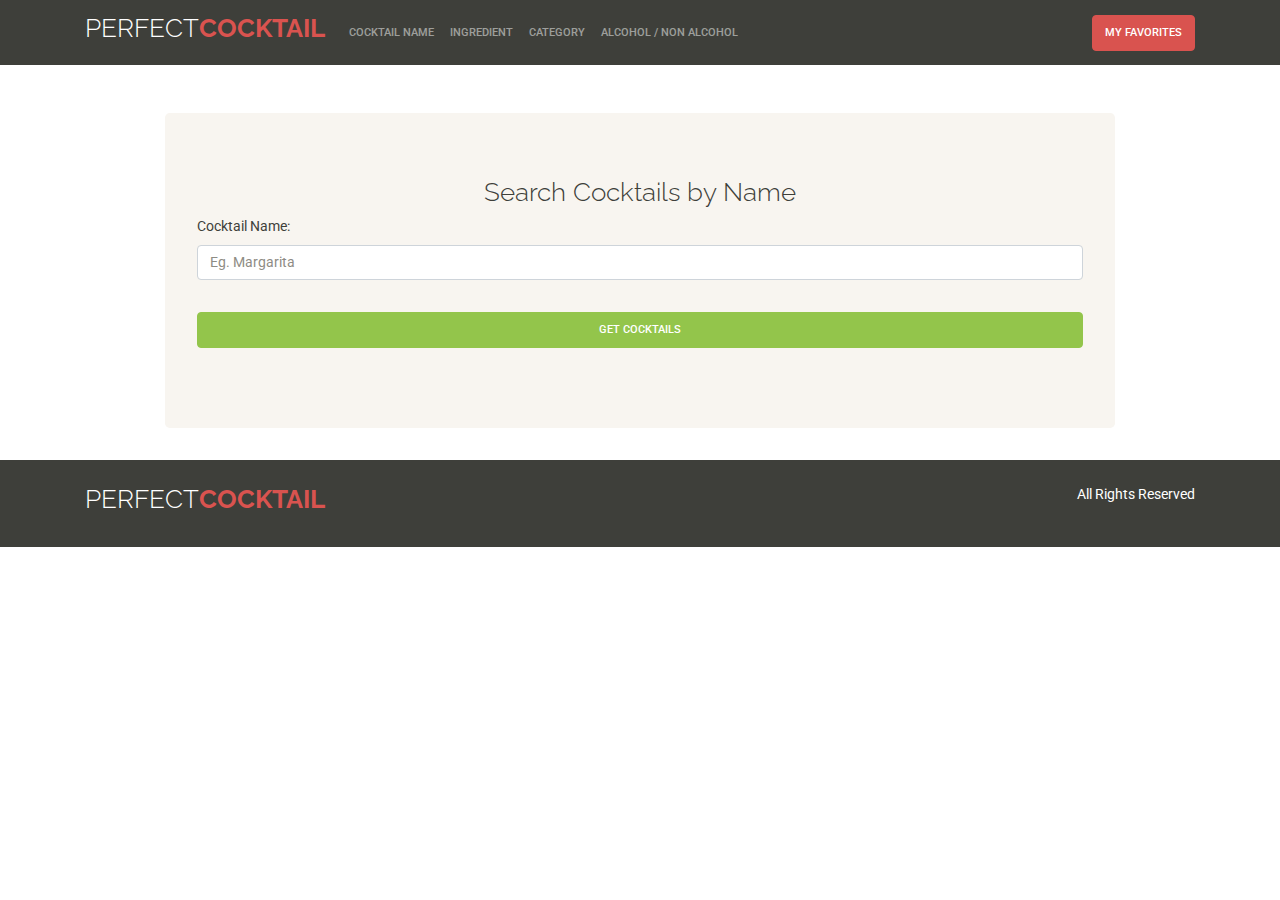
==== index.html @ 0d6ab864 "Initial Commit" ====
<!DOCTYPE html>
<html lang="en">
<head>
    <meta charset="UTF-8">
    <meta name="viewport" content="width=device-width, initial-scale=1.0">
    <meta http-equiv="X-UA-Compatible" content="ie=edge">
    <title>Perfect Cocktail | Search by Name</title>
    <link rel="stylesheet" href="css/bootstrap.css">
    <link href="https://fonts.googleapis.com/css?family=Raleway:300,700,900" rel="stylesheet">
    <link rel="stylesheet" href="css/custom.css">
</head>
<body>

<nav class="navbar navbar-expand-lg navbar-dark bg-primary">
    <div class="container">
        <a class="navbar-brand text-uppercase" href="index.html">
            <h1 class="sitename">PERFECT<span>COCKTAIL</span> </h1>
        </a>
        <button class="navbar-toggler" type="button" data-toggle="collapse" data-target="#navbar" aria-controls="navbar" aria-expanded="false" aria-label="Toggle navigation">
            <span class="navbar-toggler-icon"></span>
        </button>
        <div class="collapse navbar-collapse" id="navbar">
                <ul class="navbar-nav mr-auto">
                    <li class="nav-item">
                        <a class="nav-link" href="index.html">Cocktail Name</a>
                    </li>
                    <li class="nav-item">
                        <a class="nav-link" href="ingredient.html">Ingredient</a>
                    </li>
                    <li class="nav-item">
                        <a class="nav-link" href="category.html">Category</a>
                    </li>
                    <li class="nav-item">
                        <a class="nav-link" href="filter-alcohol.html">Alcohol / Non Alcohol</a>
                    </li>
                </ul>
        </div>
        <div class="dropdown">
                <a href="favorites.html" class="btn btn-danger">
                       My Favorites
                </a>
        </div>
    </div>
</nav>

<div id="content" class="mt-5">
    <div class="container">
        <div class="row justify-content-center">
                <div class="jumbotron col-12 col-md-10">
                    <h1 class="text-center">Search Cocktails by Name</h1>

                    <div class="row">
                            <div class="col-12">
                                    <form action="#" id="search-form">
                                            <div class="form-group">
                                                    <label for="search">Cocktail Name:</label>
                                                    <input type="text" class="form-control" id="search" placeholder="Eg. Margarita">
                                            </div>
                                            <div class="form-group pt-3">
                                                    <input type="hidden" id="type" value="name">

                                                    <button type="submit" class="btn btn-success d-block">
                                                        Get Cocktails
                                                    </button>
                                            </div>
                                    </form>
                                    
                            </div>

                            <div class="col-12 mt-5 results-wrapper" style="display:none;" >
                                <h1 class="text-center">Results: <span id="total"></span></h1>
                                <div id="results" class="mt-5 row" ></div>
                            </div>
                    </div>
                </div>
        </div>
    </div>
</div> <!--#content-->


<footer class="bg-primary p-4">
    <div class="container">
        <div class="row justify-content-between">
            <div class="col-md-4">
                <h1 class="sitename">PERFECT<span>COCKTAIL</span> </h1>
            </div>
            <div class="col-md-4">
                <p class="text-right">All Rights Reserved </p>
            </div>
        </div>
    </div>
</footer>


<script src="https://code.jquery.com/jquery-3.2.1.slim.min.js" integrity="sha384-KJ3o2DKtIkvYIK3UENzmM7KCkRr/rE9/Qpg6aAZGJwFDMVNA/GpGFF93hXpG5KkN" crossorigin="anonymous"></script>
<script src="https://cdnjs.cloudflare.com/ajax/libs/popper.js/1.12.9/umd/popper.min.js" integrity="sha384-ApNbgh9B+Y1QKtv3Rn7W3mgPxhU9K/ScQsAP7hUibX39j7fakFPskvXusvfa0b4Q" crossorigin="anonymous"></script>
<script src="https://maxcdn.bootstrapcdn.com/bootstrap/4.0.0/js/bootstrap.min.js" integrity="sha384-JZR6Spejh4U02d8jOt6vLEHfe/JQGiRRSQQxSfFWpi1MquVdAyjUar5+76PVCmYl" crossorigin="anonymous"></script>

<!-- Our Scripts-->
<script src="js/CocktailAPI.js"></script>
<script src="js/CocktailDB.js"></script>
<script src="js/UI.js"></script>
<script src="js/app.js"></script>

</body>
</html>
---- css/custom.css ----
.navbar-brand {
    font-size: 1.6rem;
}
.sitename {
    color:white;
    font-family: 'Raleway', sans-serif;
    font-weight: 300;
}
.sitename span {
    color: #d9534f!important;
    font-weight: 700;
}
thead {
    color: white;
}
.card {
    position: relative;
}
.card .favorite-btn {
    position: absolute;
    right: -18px;
    top: 18px;
    background-color: white;
    width: 35px!important;
    height: 35px;
    border-radius: 50%;
    font-size: 22px;
    padding-left: 10px;
    color: #29ABE0;
}

.is-favorite {
    background-color:#29ABE0!important;
    color: white!important;
}


h1 {
    font-family: 'Raleway', sans-serif;
    font-weight: 300;
    font-size: 1.6rem;
}
.card-title {
    font-family: 'Raleway', sans-serif;
    font-weight: 300;
    font-size: 1.2rem;
}
.btn {
    width:100%;
}
footer p{
    color:white!important;
}
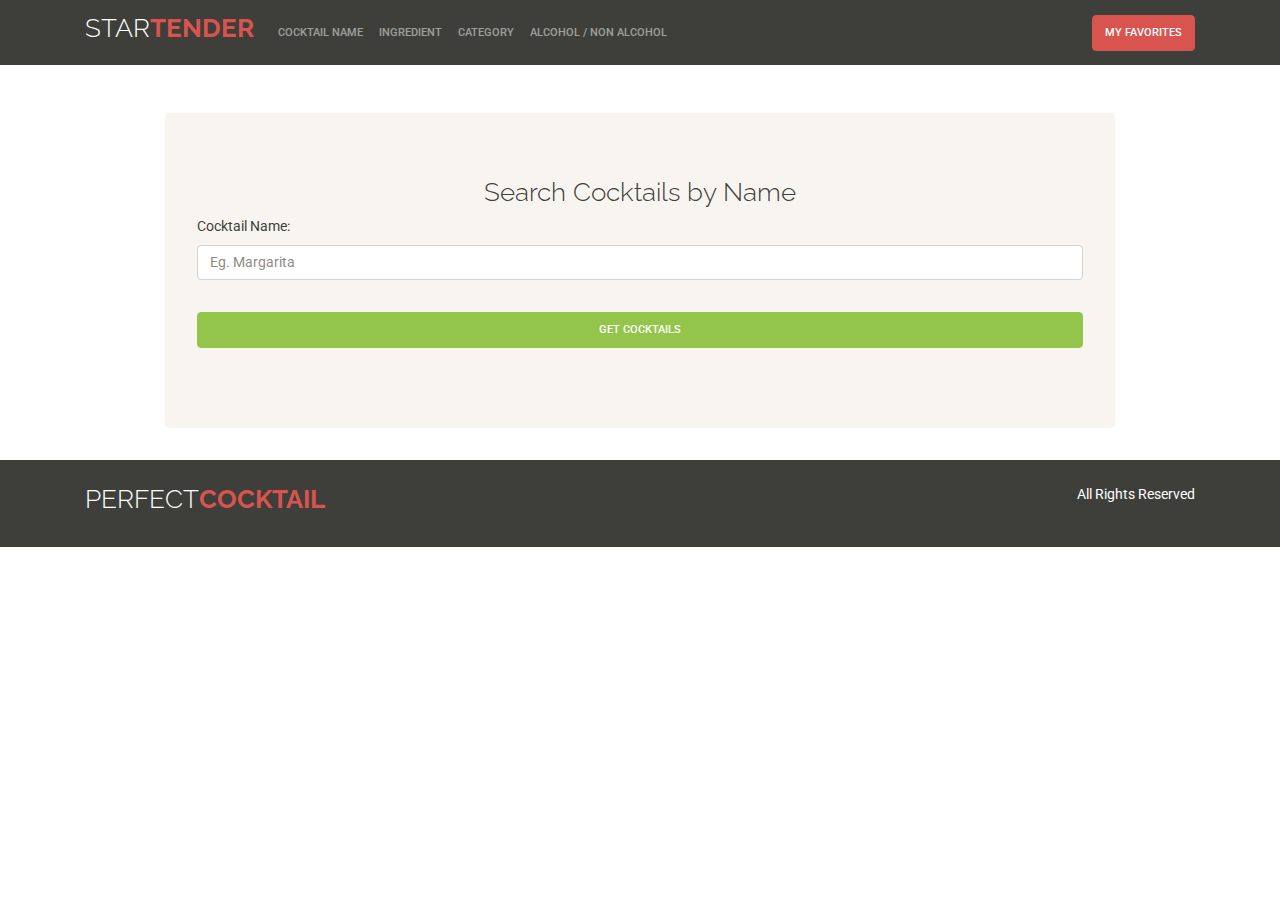
==== commit 3930d353: "Update index.html" ====
--- a/index.html
+++ b/index.html
@@ -14,7 +14,7 @@
 <nav class="navbar navbar-expand-lg navbar-dark bg-primary">
     <div class="container">
         <a class="navbar-brand text-uppercase" href="index.html">
-            <h1 class="sitename">PERFECT<span>COCKTAIL</span> </h1>
+            <h1 class="sitename">STAR<span>TENDER</span> </h1>
         </a>
         <button class="navbar-toggler" type="button" data-toggle="collapse" data-target="#navbar" aria-controls="navbar" aria-expanded="false" aria-label="Toggle navigation">
             <span class="navbar-toggler-icon"></span>
@@ -103,4 +103,4 @@
 <script src="js/app.js"></script>
 
 </body>
-</html>+</html>
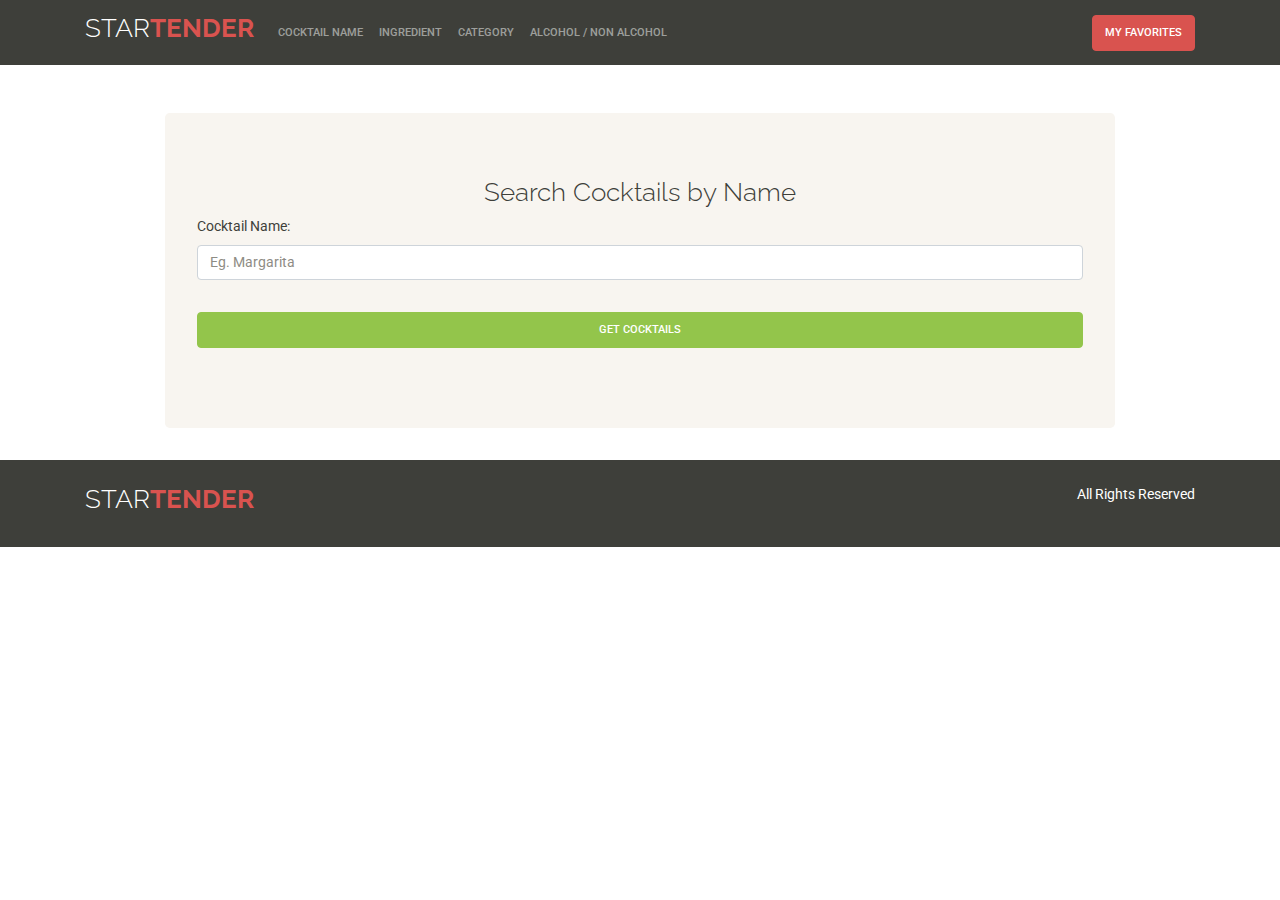
==== commit 89e66a71: "Update Site Header/Footer" ====
--- a/index.html
+++ b/index.html
@@ -4,7 +4,7 @@
     <meta charset="UTF-8">
     <meta name="viewport" content="width=device-width, initial-scale=1.0">
     <meta http-equiv="X-UA-Compatible" content="ie=edge">
-    <title>Perfect Cocktail | Search by Name</title>
+    <title>StarTender | Search by Name</title>
     <link rel="stylesheet" href="css/bootstrap.css">
     <link href="https://fonts.googleapis.com/css?family=Raleway:300,700,900" rel="stylesheet">
     <link rel="stylesheet" href="css/custom.css">
@@ -82,7 +82,7 @@
     <div class="container">
         <div class="row justify-content-between">
             <div class="col-md-4">
-                <h1 class="sitename">PERFECT<span>COCKTAIL</span> </h1>
+                <h1 class="sitename">STAR<span>TENDER</span> </h1>
             </div>
             <div class="col-md-4">
                 <p class="text-right">All Rights Reserved </p>
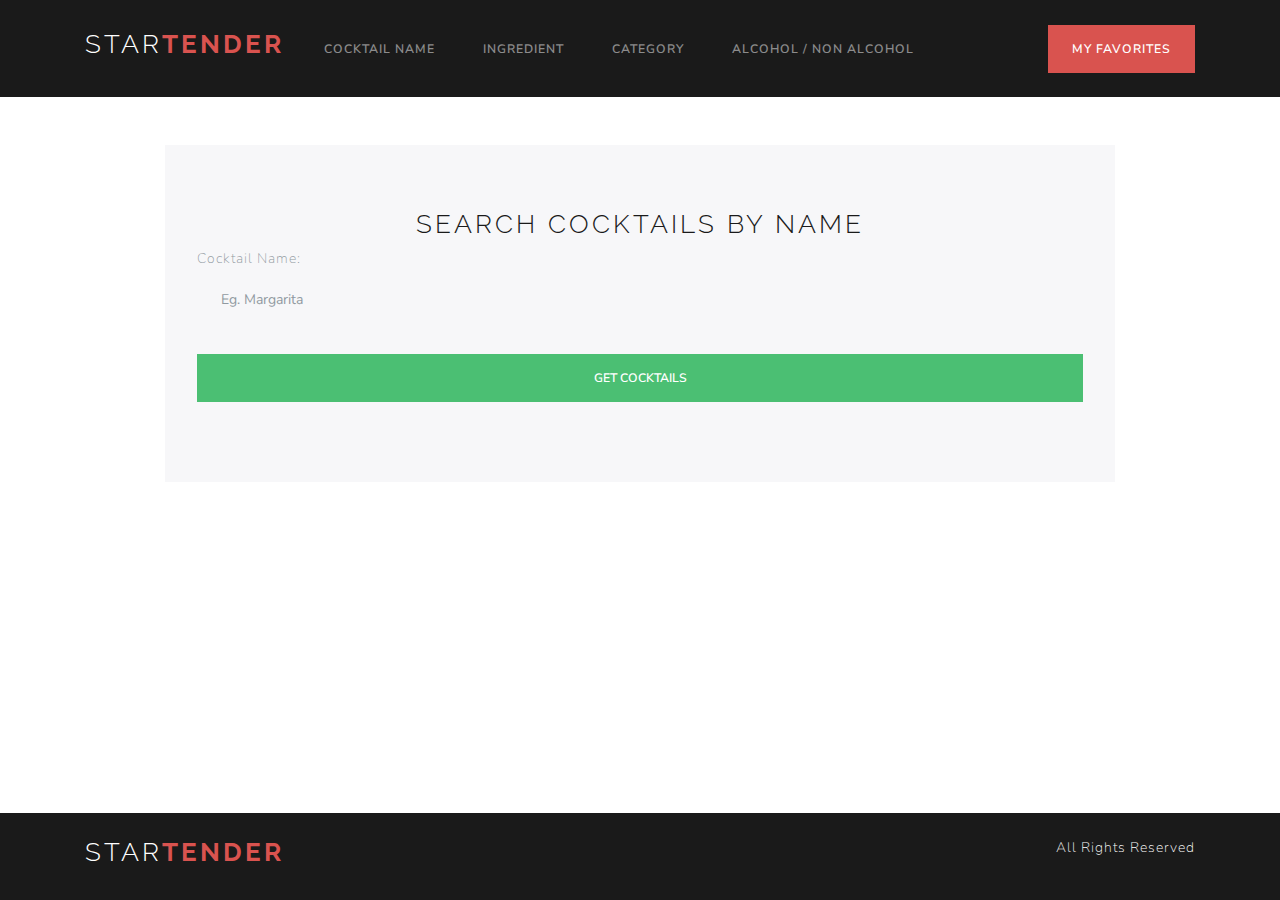
==== commit 19b09ebb: "Update CSS to prevent footer from floating as dynamic content loads" ====
--- a/index.html
+++ b/index.html
@@ -10,73 +10,73 @@
     <link rel="stylesheet" href="css/custom.css">
 </head>
 <body>
+<div class="wrapper">
+    <nav class="navbar navbar-expand-lg navbar-dark bg-primary">
+        <div class="container">
+            <a class="navbar-brand text-uppercase" href="index.html">
+                <h1 class="sitename">STAR<span>TENDER</span> </h1>
+            </a>
+            <button class="navbar-toggler" type="button" data-toggle="collapse" data-target="#navbar" aria-controls="navbar" aria-expanded="false" aria-label="Toggle navigation">
+                <span class="navbar-toggler-icon"></span>
+            </button>
+            <div class="collapse navbar-collapse" id="navbar">
+                    <ul class="navbar-nav mr-auto">
+                        <li class="nav-item">
+                            <a class="nav-link" href="index.html">Cocktail Name</a>
+                        </li>
+                        <li class="nav-item">
+                            <a class="nav-link" href="ingredient.html">Ingredient</a>
+                        </li>
+                        <li class="nav-item">
+                            <a class="nav-link" href="category.html">Category</a>
+                        </li>
+                        <li class="nav-item">
+                            <a class="nav-link" href="filter-alcohol.html">Alcohol / Non Alcohol</a>
+                        </li>
+                    </ul>
+            </div>
+            <div class="dropdown">
+                    <a href="favorites.html" class="btn btn-danger">
+                        My Favorites
+                    </a>
+            </div>
+        </div>
+    </nav>
 
-<nav class="navbar navbar-expand-lg navbar-dark bg-primary">
-    <div class="container">
-        <a class="navbar-brand text-uppercase" href="index.html">
-            <h1 class="sitename">STAR<span>TENDER</span> </h1>
-        </a>
-        <button class="navbar-toggler" type="button" data-toggle="collapse" data-target="#navbar" aria-controls="navbar" aria-expanded="false" aria-label="Toggle navigation">
-            <span class="navbar-toggler-icon"></span>
-        </button>
-        <div class="collapse navbar-collapse" id="navbar">
-                <ul class="navbar-nav mr-auto">
-                    <li class="nav-item">
-                        <a class="nav-link" href="index.html">Cocktail Name</a>
-                    </li>
-                    <li class="nav-item">
-                        <a class="nav-link" href="ingredient.html">Ingredient</a>
-                    </li>
-                    <li class="nav-item">
-                        <a class="nav-link" href="category.html">Category</a>
-                    </li>
-                    <li class="nav-item">
-                        <a class="nav-link" href="filter-alcohol.html">Alcohol / Non Alcohol</a>
-                    </li>
-                </ul>
+    <div id="content" class="mt-5">
+        <div class="container">
+            <div class="row justify-content-center">
+                    <div class="jumbotron col-12 col-md-10">
+                        <h1 class="text-center">Search Cocktails by Name</h1>
+
+                        <div class="row">
+                                <div class="col-12">
+                                        <form action="#" id="search-form">
+                                                <div class="form-group">
+                                                        <label for="search">Cocktail Name:</label>
+                                                        <input type="text" class="form-control" id="search" placeholder="Eg. Margarita">
+                                                </div>
+                                                <div class="form-group pt-3">
+                                                        <input type="hidden" id="type" value="name">
+
+                                                        <button type="submit" class="btn btn-success d-block">
+                                                            Get Cocktails
+                                                        </button>
+                                                </div>
+                                        </form>
+                                        
+                                </div>
+
+                                <div class="col-12 mt-5 results-wrapper" style="display:none;" >
+                                    <h1 class="text-center">Results: <span id="total"></span></h1>
+                                    <div id="results" class="mt-5 row" ></div>
+                                </div>
+                        </div>
+                    </div>
+            </div>
         </div>
-        <div class="dropdown">
-                <a href="favorites.html" class="btn btn-danger">
-                       My Favorites
-                </a>
-        </div>
-    </div>
-</nav>
-
-<div id="content" class="mt-5">
-    <div class="container">
-        <div class="row justify-content-center">
-                <div class="jumbotron col-12 col-md-10">
-                    <h1 class="text-center">Search Cocktails by Name</h1>
-
-                    <div class="row">
-                            <div class="col-12">
-                                    <form action="#" id="search-form">
-                                            <div class="form-group">
-                                                    <label for="search">Cocktail Name:</label>
-                                                    <input type="text" class="form-control" id="search" placeholder="Eg. Margarita">
-                                            </div>
-                                            <div class="form-group pt-3">
-                                                    <input type="hidden" id="type" value="name">
-
-                                                    <button type="submit" class="btn btn-success d-block">
-                                                        Get Cocktails
-                                                    </button>
-                                            </div>
-                                    </form>
-                                    
-                            </div>
-
-                            <div class="col-12 mt-5 results-wrapper" style="display:none;" >
-                                <h1 class="text-center">Results: <span id="total"></span></h1>
-                                <div id="results" class="mt-5 row" ></div>
-                            </div>
-                    </div>
-                </div>
-        </div>
-    </div>
-</div> <!--#content-->
-
+    </div> <!--#content-->
+</div>
 
 <footer class="bg-primary p-4">
     <div class="container">
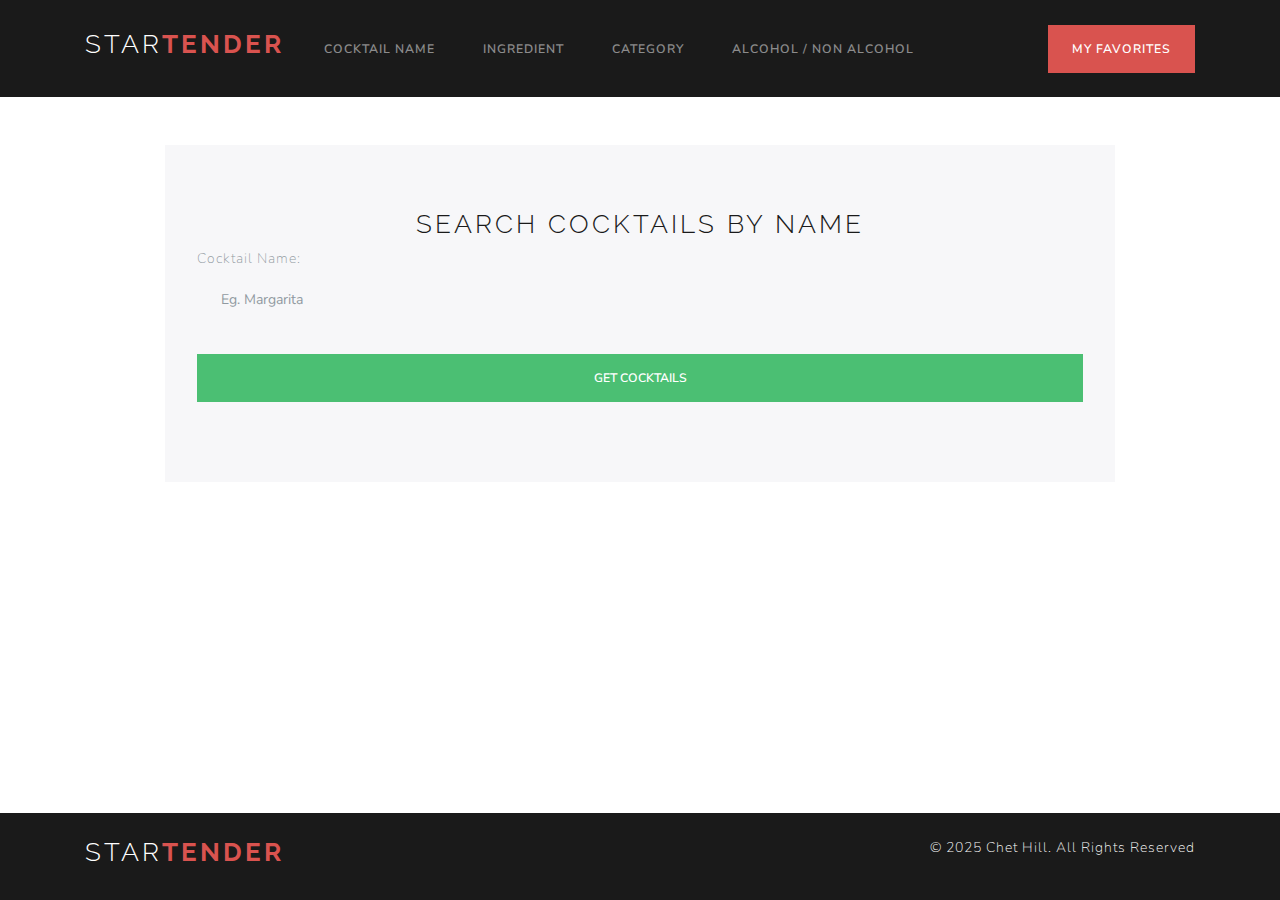
==== commit ee3b7986: "Update footer" ====
--- a/index.html
+++ b/index.html
@@ -85,7 +85,7 @@
                 <h1 class="sitename">STAR<span>TENDER</span> </h1>
             </div>
             <div class="col-md-4">
-                <p class="text-right">All Rights Reserved </p>
+                <p class="text-right">&copy; 2025 Chet Hill. All Rights Reserved </p>
             </div>
         </div>
     </div>
